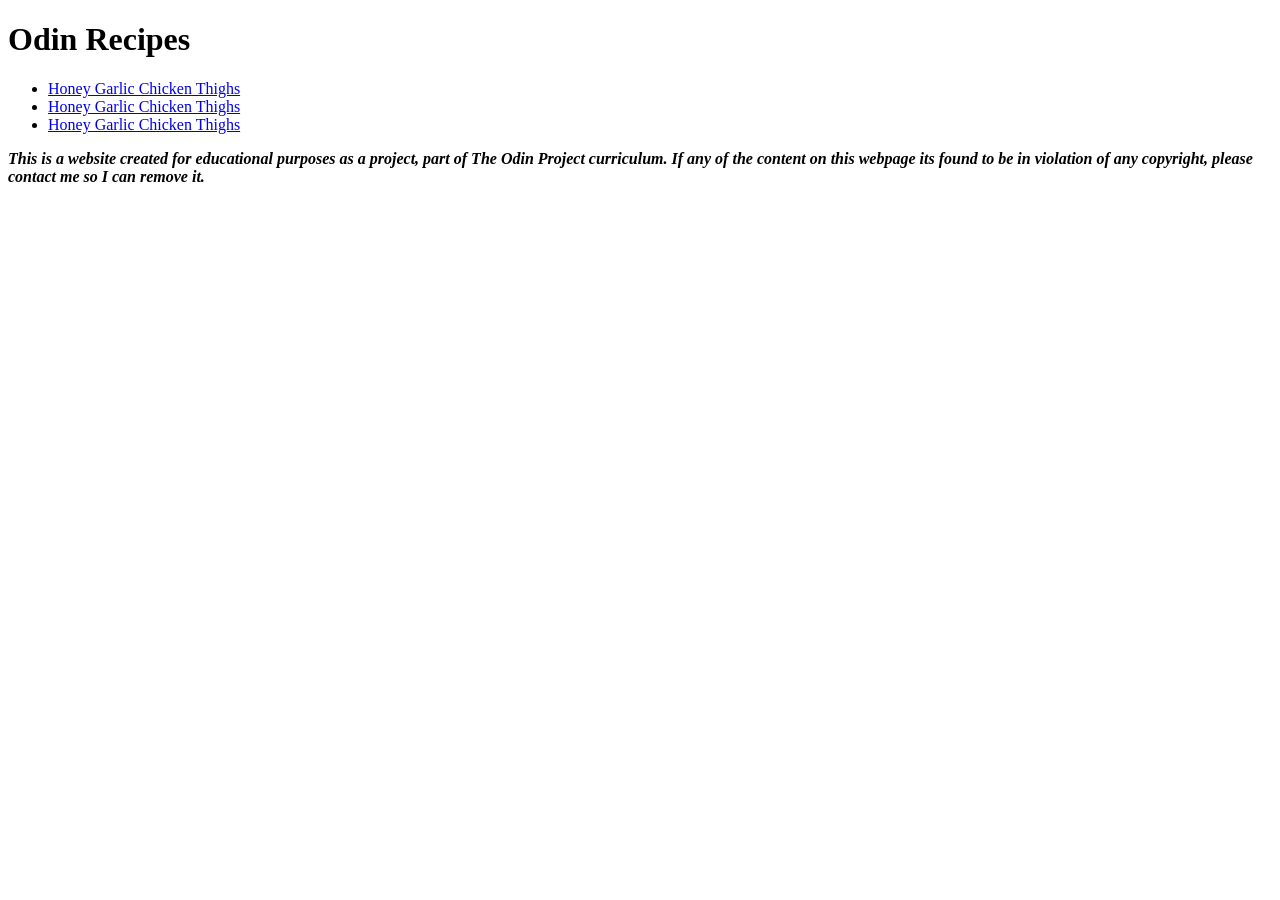
==== index.html @ 24ca387f "Fix formatting and consistency in educational purpose disclaimer across recipe pages" ====
<!DOCTYPE html>
<html lang="en">
    <head>
        <meta charset="UTF-8">
        <meta name="viewport" content="width=device-width, initial-scale=1.0">
        <title>Odin Recipes</title>
    </head>

    <body>
        <h1>Odin Recipes</h1>
            <ul>
                <li><a href="recipes/01_chicken-thighs.html">Honey Garlic Chicken Thighs</a></li>
                <li><a href="recipes/01_chicken-thighs.html">Honey Garlic Chicken Thighs</a></li>
                <li><a href="recipes/01_chicken-thighs.html">Honey Garlic Chicken Thighs</a></li>
            </ul>
    <p> <strong><em>This is a website created for educational purposes as a project, part of The Odin Project curriculum. If any of the content on this webpage its found to be in violation of any copyright, please contact me so I can remove it.</em></strong></p>
    </body>
</html>
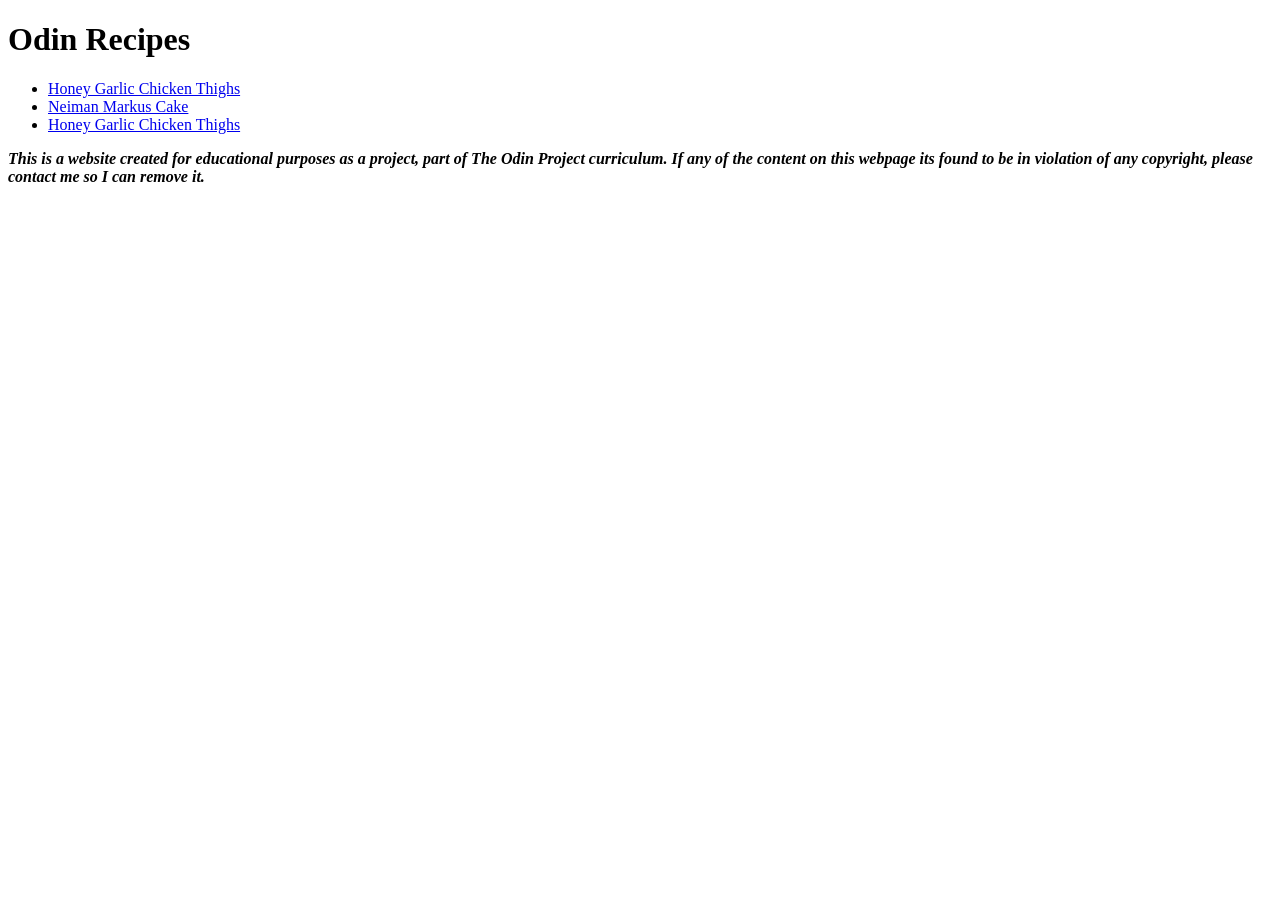
==== commit 542d9d09: "Remove old recipe HTML files, add new recipes for Neiman Marcus Cake and organized html recipes to ." ====
--- a/index.html
+++ b/index.html
@@ -9,9 +9,9 @@
     <body>
         <h1>Odin Recipes</h1>
             <ul>
-                <li><a href="recipes/01_chicken-thighs.html">Honey Garlic Chicken Thighs</a></li>
-                <li><a href="recipes/01_chicken-thighs.html">Honey Garlic Chicken Thighs</a></li>
-                <li><a href="recipes/01_chicken-thighs.html">Honey Garlic Chicken Thighs</a></li>
+                <li><a href="./recipes/01_chicken-thighs.html">Honey Garlic Chicken Thighs</a></li>
+                <li><a href="./recipes/02_neiman-cake.html">Neiman Markus Cake</a></li>
+                <li><a href="./recipes/01_chicken-thighs.html">Honey Garlic Chicken Thighs</a></li>
             </ul>
     <p> <strong><em>This is a website created for educational purposes as a project, part of The Odin Project curriculum. If any of the content on this webpage its found to be in violation of any copyright, please contact me so I can remove it.</em></strong></p>
     </body>
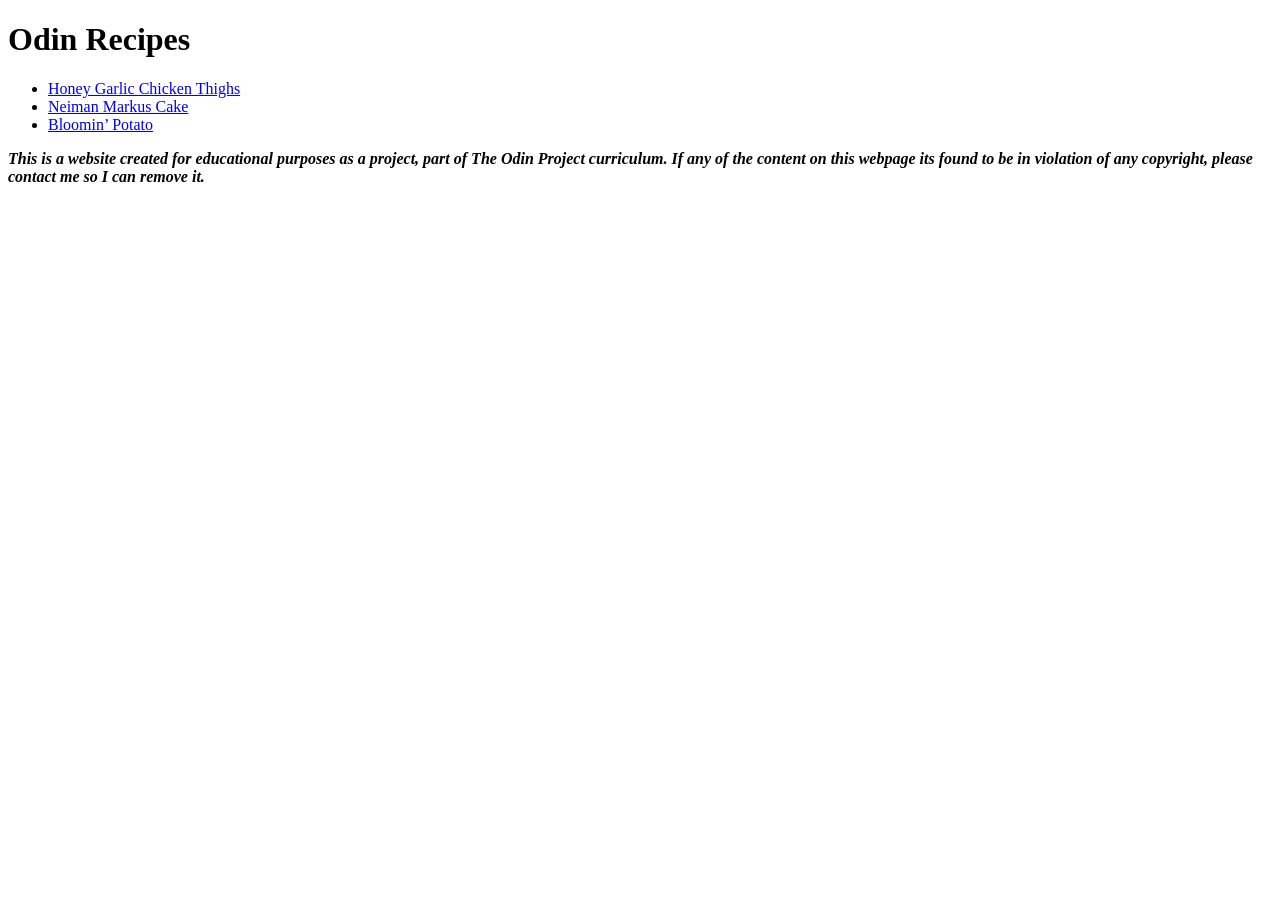
==== commit 2bda5e5d: "Replace cake image with PNG, fix broken Bloomin' Potato link Swap the Neiman Marcus Cake image from " ====
--- a/index.html
+++ b/index.html
@@ -11,7 +11,7 @@
             <ul>
                 <li><a href="./recipes/01_chicken-thighs.html">Honey Garlic Chicken Thighs</a></li>
                 <li><a href="./recipes/02_neiman-cake.html">Neiman Markus Cake</a></li>
-                <li><a href="./recipes/01_chicken-thighs.html">Honey Garlic Chicken Thighs</a></li>
+                <li><a href="./recipes/03_blooming-potatoes.html">Bloomin’ Potato</a></li>
             </ul>
     <p> <strong><em>This is a website created for educational purposes as a project, part of The Odin Project curriculum. If any of the content on this webpage its found to be in violation of any copyright, please contact me so I can remove it.</em></strong></p>
     </body>
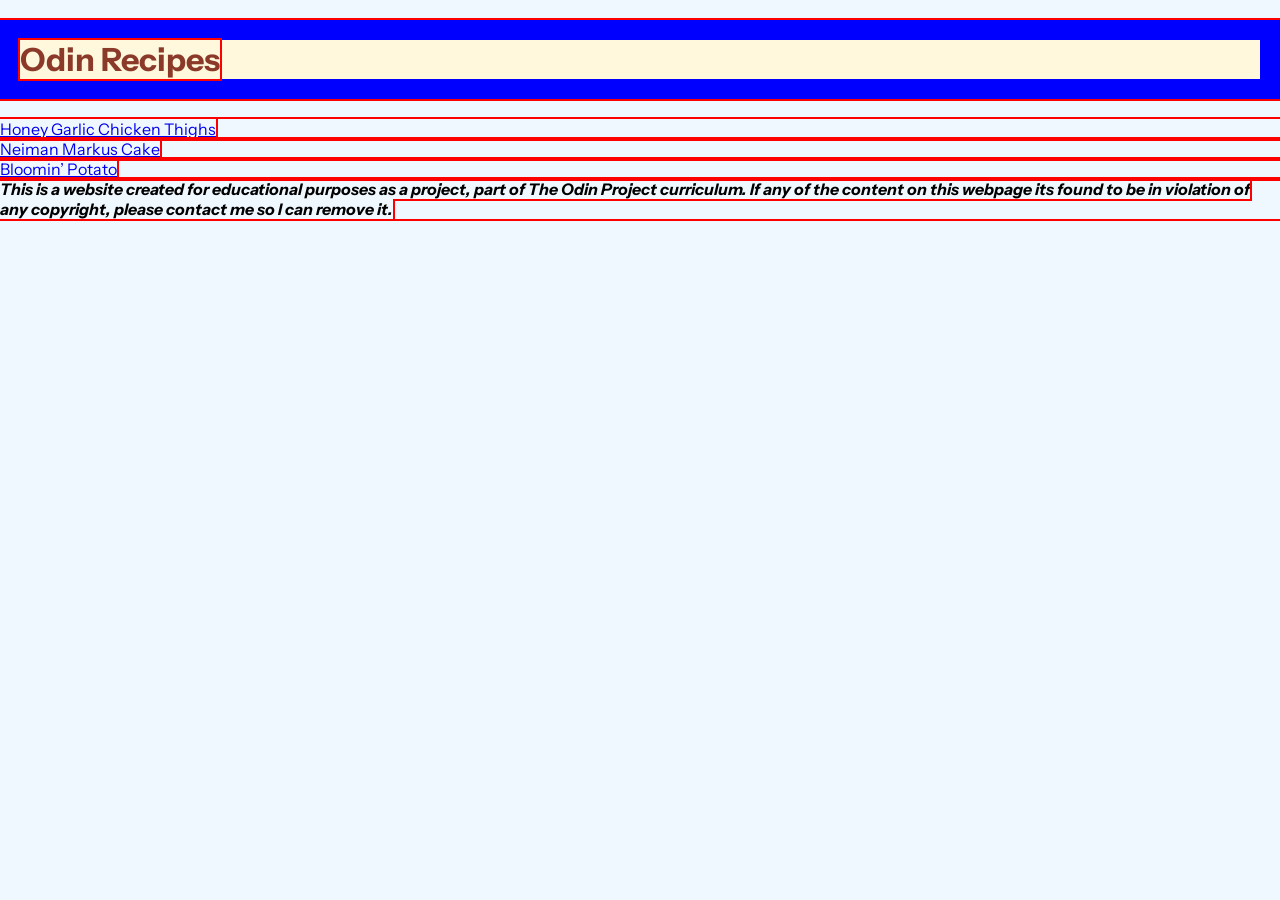
==== commit 1a5dc16a: "Add CSS styling for layout and design; create style.css file" ====
--- a/index.html
+++ b/index.html
@@ -4,15 +4,20 @@
         <meta charset="UTF-8">
         <meta name="viewport" content="width=device-width, initial-scale=1.0">
         <title>Odin Recipes</title>
+        <link rel="stylesheet" href="./style.css">
+        <link href='https://fonts.googleapis.com/css?family=Instrument+Sans' rel='stylesheet'>
     </head>
 
     <body>
-        <h1>Odin Recipes</h1>
-            <ul>
-                <li><a href="./recipes/01_chicken-thighs.html">Honey Garlic Chicken Thighs</a></li>
-                <li><a href="./recipes/02_neiman-cake.html">Neiman Markus Cake</a></li>
-                <li><a href="./recipes/03_blooming-potatoes.html">Bloomin’ Potato</a></li>
-            </ul>
+        <div class="titlepage">
+            <h1>Odin Recipes</h1>
+        </div>
+                <ul>
+                    <li><a href="./recipes/01_chicken-thighs.html">Honey Garlic Chicken Thighs</a></li>
+                    <li><a href="./recipes/02_neiman-cake.html">Neiman Markus Cake</a></li>
+                    <li><a href="./recipes/03_blooming-potatoes.html">Bloomin’ Potato</a></li>
+                </ul>
+            
     <p> <strong><em>This is a website created for educational purposes as a project, part of The Odin Project curriculum. If any of the content on this webpage its found to be in violation of any copyright, please contact me so I can remove it.</em></strong></p>
     </body>
 </html>
--- a/style.css
+++ b/style.css
@@ -0,0 +1,28 @@
+
+* {
+  outline: 2px solid red;
+  padding:0;
+  margin:0;
+  box-sizing:border-box;
+}
+
+body {
+    font-family: 'Instrument Sans', sans-serif;
+    background-color:aliceblue;
+}
+
+.titlepage { 
+    background-color:cornsilk;
+    color: #8B3A2A;
+    height: auto;
+    width: auto;
+    
+    display:flex;
+    text-align: center;
+    
+    
+    padding: 0px auto;
+    border: 20px solid blue;
+    margin: 20px auto;
+
+}
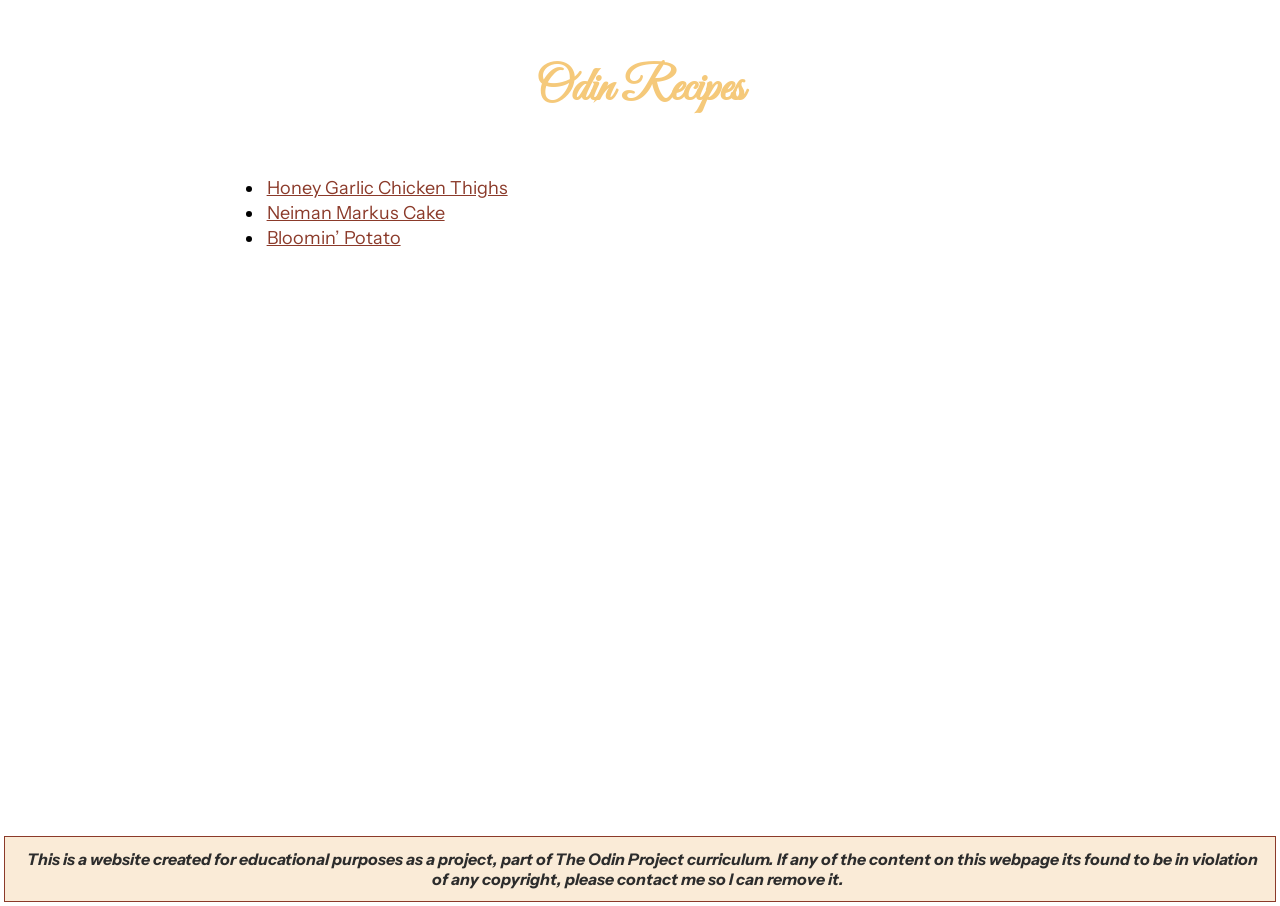
==== commit 3dce0d8e: "Enhance recipe pages with new fonts and layout; update CSS for improved styling" ====
--- a/index.html
+++ b/index.html
@@ -6,18 +6,27 @@
         <title>Odin Recipes</title>
         <link rel="stylesheet" href="./style.css">
         <link href='https://fonts.googleapis.com/css?family=Instrument+Sans' rel='stylesheet'>
+        <link rel="preconnect" href="https://fonts.googleapis.com">
+        <link rel="preconnect" href="https://fonts.gstatic.com" crossorigin>
+        <link href="https://fonts.googleapis.com/css2?family=Great+Vibes&display=swap" rel="stylesheet">
     </head>
 
     <body>
-        <div class="titlepage">
-            <h1>Odin Recipes</h1>
+        <div id="content">
+            <div class="titlepage">
+                <h1>Odin Recipes</h1>
+            </div>
+                <div class="recipes">
+                    <ul>
+                        <li><a href="./recipes/01_chicken-thighs.html">Honey Garlic Chicken Thighs</a></li>
+                        <li><a href="./recipes/02_neiman-cake.html">Neiman Markus Cake</a></li>
+                        <li><a href="./recipes/03_blooming-potatoes.html">Bloomin’ Potato</a></li>
+                    </ul>
+                </div>
         </div>
-                <ul>
-                    <li><a href="./recipes/01_chicken-thighs.html">Honey Garlic Chicken Thighs</a></li>
-                    <li><a href="./recipes/02_neiman-cake.html">Neiman Markus Cake</a></li>
-                    <li><a href="./recipes/03_blooming-potatoes.html">Bloomin’ Potato</a></li>
-                </ul>
-            
-    <p> <strong><em>This is a website created for educational purposes as a project, part of The Odin Project curriculum. If any of the content on this webpage its found to be in violation of any copyright, please contact me so I can remove it.</em></strong></p>
+            <footer class="footer">
+                <p> <strong><em>This is a website created for educational purposes as a project, part of The Odin Project curriculum. If any of the content on this webpage its found to be in violation of any copyright, please contact me so I can remove it.</em></strong></p>
+            </footer>
+        
     </body>
 </html>
--- a/style.css
+++ b/style.css
@@ -1,28 +1,70 @@
-
+/* 
+   RESET
+ */
 * {
-  outline: 2px solid red;
-  padding:0;
-  margin:0;
-  box-sizing:border-box;
+    /*outline: 2px solid red;*/
+    padding: 1px;
+    margin: 1px;
+    box-sizing: border-box;
 }
 
+/* 
+   GLOBAL
+ */
 body {
+    display: flex;
+    flex-direction: column;
+    min-height: 100vh;
     font-family: 'Instrument Sans', sans-serif;
-    background-color:aliceblue;
+    background-color: #fff;
 }
 
-.titlepage { 
-    background-color:cornsilk;
-    color: #8B3A2A;
+/* 
+   LAYOUT
+ */
+#content {
+    flex: 1;
+}
+
+.titlepage {
+    font-family: "Great Vibes", cursive;
+    font-weight: 600;
+    font-size: x-large;
+    color: #F5C97A;
     height: auto;
     width: auto;
-    
-    display:flex;
+    display: flex;
+    justify-content: center;
+    padding: 0px auto;
+    border: 20px;
+    margin: 50px 20px 20px 20px;
+}
+
+.footer {
+    outline: 1px solid #8B3A2A;
+    background-color: antiquewhite;
+    color: #2C2C2C;
     text-align: center;
-    
-    
+    padding: 10px;
+}
+
+/* 
+   COMPONENTES
+ */
+.recipes {
+    font-size: large;
+    height: auto;
+    width: auto;
     padding: 0px auto;
-    border: 20px solid blue;
-    margin: 20px auto;
+    margin-top: 50px;
+    margin-left: 20%;
+    margin-bottom: 35px;
+}
 
+.recipes a {
+    color: #8B3A2A;
+}
+
+.recipes a:hover {
+    color: #F5C97A;
 }
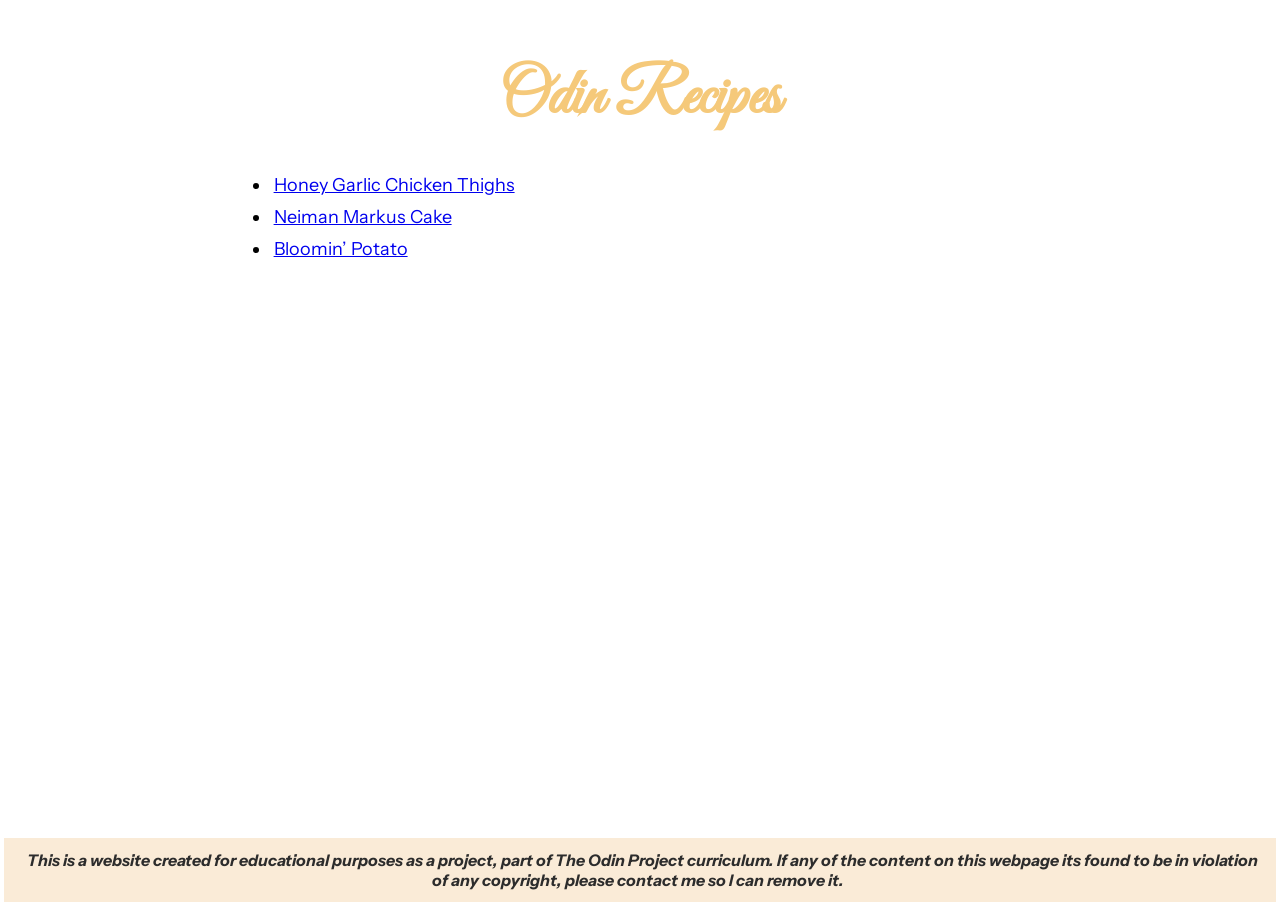
==== commit 3075d1ec: "Refactor recipe HTML structure and enhance styling; add new PDF resource Co-authored-by: Copilot <co" ====
--- a/index.html
+++ b/index.html
@@ -16,7 +16,7 @@
             <div class="titlepage">
                 <h1>Odin Recipes</h1>
             </div>
-                <div class="recipes">
+                <div class="list">
                     <ul>
                         <li><a href="./recipes/01_chicken-thighs.html">Honey Garlic Chicken Thighs</a></li>
                         <li><a href="./recipes/02_neiman-cake.html">Neiman Markus Cake</a></li>
--- a/style.css
+++ b/style.css
@@ -18,18 +18,30 @@
     font-family: 'Instrument Sans', sans-serif;
     background-color: #fff;
 }
+figcaption {
+    font-size:x-small;
+    font-weight:700;
+    margin: 50px;
+}
 
 /* 
    LAYOUT
  */
 #content {
     flex: 1;
+
+}
+
+.container {
+    max-width:800px;
+    margin:0 auto;
+    padding:0 20px;
 }
 
 .titlepage {
     font-family: "Great Vibes", cursive;
     font-weight: 600;
-    font-size: x-large;
+    font-size: xx-large;
     color: #F5C97A;
     height: auto;
     width: auto;
@@ -40,25 +52,40 @@
     margin: 50px 20px 20px 20px;
 }
 
-.footer {
-    outline: 1px solid #8B3A2A;
+.resume {
+    margin:15px;
+    font-size:medium;
+}
+
+footer {
+    margin-top: auto;
+    margin:0px;
     background-color: antiquewhite;
     color: #2C2C2C;
     text-align: center;
     padding: 10px;
 }
-
+footer a {
+    display: block;
+    text-align: center;
+    font-size:smaller;
+}
 /* 
    COMPONENTES
  */
-.recipes {
+
+li {
+    margin:8px
+}
+
+.list {
     font-size: large;
     height: auto;
     width: auto;
-    padding: 0px auto;
-    margin-top: 50px;
+    padding: 2px auto;
+    margin-top: 10px;
     margin-left: 20%;
-    margin-bottom: 35px;
+    margin-bottom: 15px;
 }
 
 .recipes a {
@@ -67,4 +94,10 @@
 
 .recipes a:hover {
     color: #F5C97A;
+}
+
+.headimg {
+    display:flex;
+    flex-direction:column;
+    align-items: center;
 }
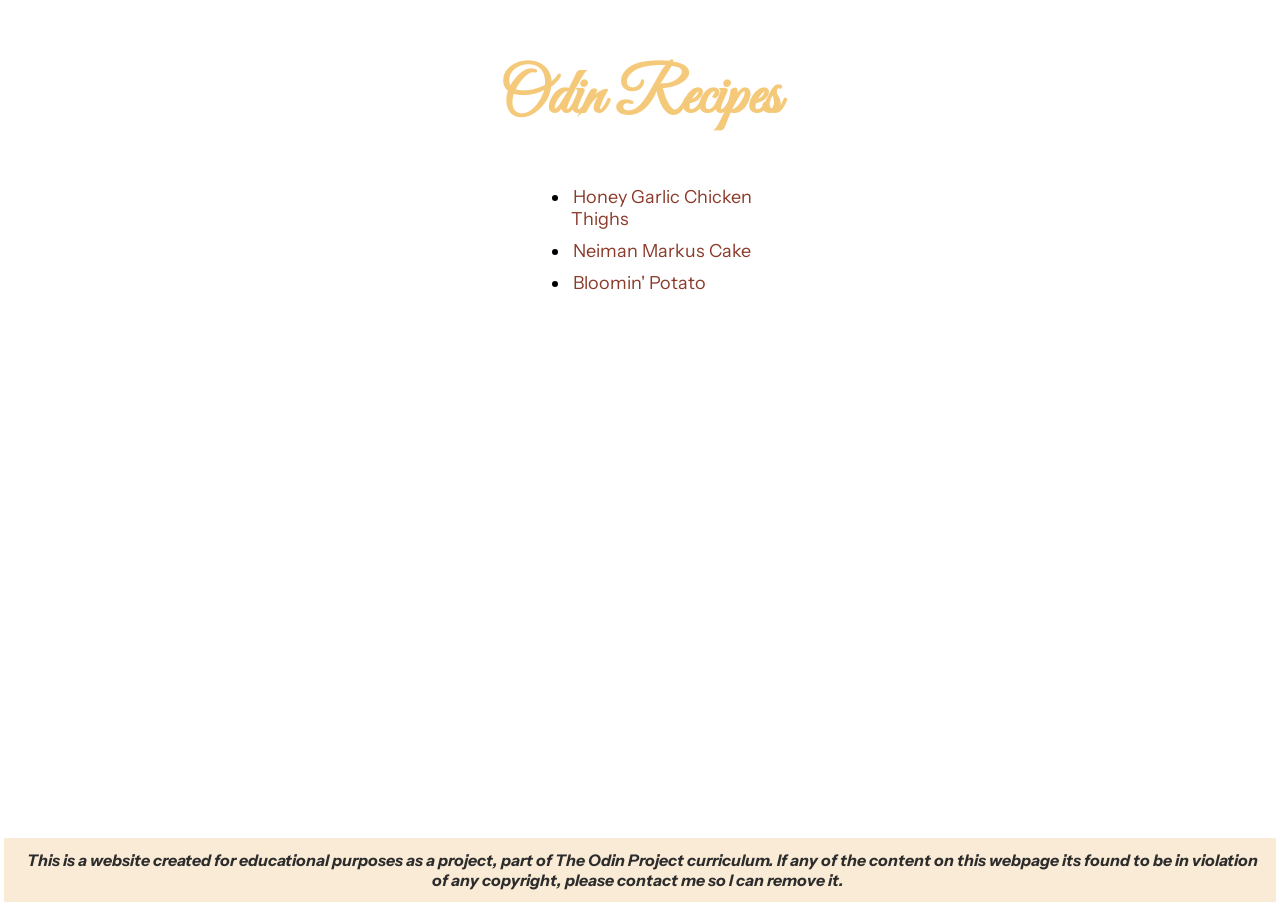
==== commit 8d2bbd9e: "Refactor HTML structure for recipe pages; enhance layout and styling in CSS Co-authored-by: Copilot " ====
--- a/index.html
+++ b/index.html
@@ -12,21 +12,25 @@
     </head>
 
     <body>
-        <div id="content">
+        <header>
             <div class="titlepage">
                 <h1>Odin Recipes</h1>
             </div>
-                <div class="list">
-                    <ul>
-                        <li><a href="./recipes/01_chicken-thighs.html">Honey Garlic Chicken Thighs</a></li>
-                        <li><a href="./recipes/02_neiman-cake.html">Neiman Markus Cake</a></li>
-                        <li><a href="./recipes/03_blooming-potatoes.html">Bloomin’ Potato</a></li>
-                    </ul>
-                </div>
-        </div>
-            <footer class="footer">
-                <p> <strong><em>This is a website created for educational purposes as a project, part of The Odin Project curriculum. If any of the content on this webpage its found to be in violation of any copyright, please contact me so I can remove it.</em></strong></p>
-            </footer>
+        </header>
+        
+        <main id="content">
+            <nav class="recipes">
+                <ul>
+                    <li><a href="./recipes/01_chicken-thighs.html">Honey Garlic Chicken Thighs</a></li>
+                    <li><a href="./recipes/02_neiman-cake.html">Neiman Markus Cake</a></li>
+                    <li><a href="./recipes/03_blooming-potatoes.html">Bloomin' Potato</a></li>
+                </ul>
+            </nav>
+        </main>
+        
+        <footer>
+            <p> <strong><em>This is a website created for educational purposes as a project, part of The Odin Project curriculum. If any of the content on this webpage its found to be in violation of any copyright, please contact me so I can remove it.</em></strong></p>
+        </footer>
         
     </body>
 </html>
--- a/style.css
+++ b/style.css
@@ -27,15 +27,36 @@
 /* 
    LAYOUT
  */
+header {
+    background-color: #fff;
+}
+
+main {
+    flex: 1;
+    max-width: 800px;
+    margin: 0 auto;
+    padding: 0 20px;
+}
+
 #content {
     flex: 1;
-
 }
 
-.container {
-    max-width:800px;
-    margin:0 auto;
-    padding:0 20px;
+section {
+    margin-bottom: 30px;
+}
+
+nav.breadcrumb {
+    margin-bottom: 20px;
+}
+
+nav.breadcrumb a {
+    color: #8B3A2A;
+    text-decoration: none;
+}
+
+nav.breadcrumb a:hover {
+    color: #F5C97A;
 }
 
 .titlepage {
@@ -65,20 +86,15 @@
     text-align: center;
     padding: 10px;
 }
-footer a {
-    display: block;
-    text-align: center;
-    font-size:smaller;
-}
 /* 
    COMPONENTES
  */
 
 li {
-    margin:8px
+    margin: 8px;
 }
 
-.list {
+.ingredients-list {
     font-size: large;
     height: auto;
     width: auto;
@@ -88,11 +104,32 @@
     margin-bottom: 15px;
 }
 
-.recipes a {
-    color: #8B3A2A;
+.steps-list {
+    font-size: large;
+    height: auto;
+    width: auto;
+    padding: 2px auto;
+    margin-top: 10px;
+    margin-left: 20%;
+    margin-bottom: 15px;
 }
 
-.recipes a:hover {
+nav.recipes {
+    font-size: large;
+    height: auto;
+    width: auto;
+    padding: 2px auto;
+    margin-top: 10px;
+    margin-left: 20%;
+    margin-bottom: 15px;
+}
+
+nav.recipes a {
+    color: #8B3A2A;
+    text-decoration: none;
+}
+
+nav.recipes a:hover {
     color: #F5C97A;
 }
 
